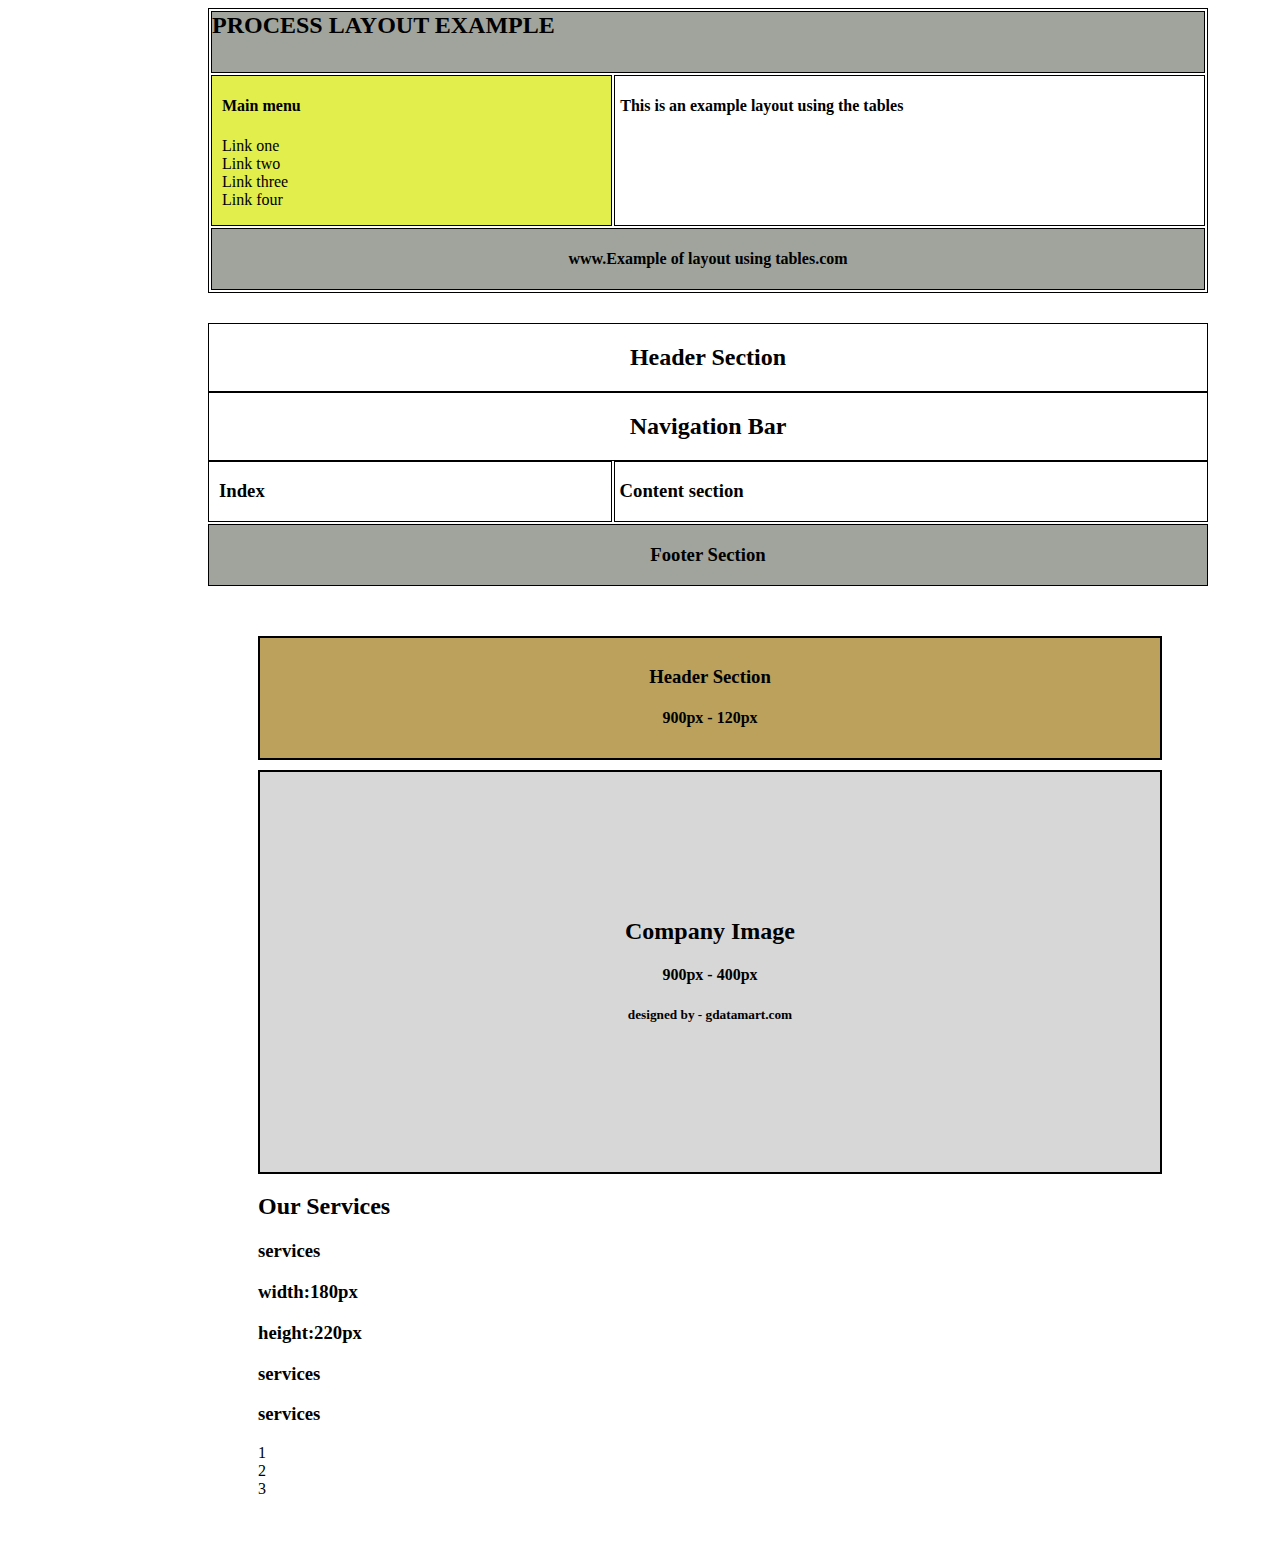
==== ltrweb/src/index.html @ 9458678f "initial commit" ====
<!DOCTYPE html>
<html lang="en">
<head>
    <meta charset="UTF-8">
    <title>Bai tap 1</title>
    <link rel="stylesheet" href="style.css">
</head>
<body>
<div id="page">
    <div id="page-1">
        <div id="header">
            <h2>PROCESS LAYOUT EXAMPLE</h2>
        </div>
        <div id="content" class="container">
            <div class="left-content">
                <h4>Main menu</h4>
                <ul>
                    <li><a href="#">Link one</a></li>
                    <li><a href="#">Link two</a></li>
                    <li><a href="#">Link three</a></li>
                    <li><a href="#">Link four</a></li>
                </ul>

            </div>
            <div class="right-content">
                <h4>This is an example layout using the tables</h4>

            </div>

        </div>
        <div class="footer">
        <h4>www.Example of layout using tables.com</h4>
        </div>
    </div>

    <div id="page-2">
        <div id="header-section">
            <h2>Header Section</h2>
        </div>
        <div id="nav-bar">
            <h2>Navigation Bar</h2>
        </div>
        <div class="container">
            <div class="left-content" style="background-color: #ffffff">
                <h3>Index</h3>
            </div>
            <div class="right-content">
                <h3>Content section</h3>
            </div>
        </div>
        <div class="footer">
            <h3>Footer Section</h3>
        </div>
    </div>
    <div id="page-3">
        <div id="page-3-header-section">
            <div class="text">
                <h3>Header Section</h3>
                <h4>900px - 120px</h4>
            </div>
        </div>
        <div id="page-3-company">
            <div class="text">
                <h2>Company Image</h2>
                <h4>900px - 400px</h4>
                <h5>designed by - gdatamart.com</h5>
            </div>
        </div>
        <div id="page-3-container">
            <div id="ourServices">
                <h2>Our Services</h2>
            </div>
            <div id="page-3-content">
                <div class="image">
                    <h3>services</h3>
                    <h3>width:180px</h3>
                    <h3>height:220px</h3>
                </div>
                <div class="image">
                    <h3>services</h3>
                </div>
                <div class="image">
                    <h3>services</h3>
                </div>
                <div class="image">1</div>
                <div class="image">2</div>
                <div class="image">3</div>
            </div>
        </div>
    </div>
</div>
</body>
</html>
---- ltrweb/src/style.css ----
body {
    /*width: 1920px;*/
    height: auto;
}

#page {
    margin: 0px 200px;
    width: 1000px;

}

#page-1 {
    height: auto;
    border: 1px solid black;
    padding: 2px;
}

#header {
    background-color: #a0a49c;
    color: #000000;
    border: 1px solid black;
    margin-bottom: 2px;
    height: 60px;
}

#header h2 {
    margin: 0px;
}

.container {
    display: flex;
}

.left-content {
    flex: 40%;
    border: 1px solid black;
    margin-right: 2px;
    padding-left: 10px;
    background-color: rgba(216, 232, 16, 0.75);
}

ul {
    padding: 0px;
}

li {
    list-style: none;

}

li a {
    text-decoration: none;
    color: black;

}

.right-content {
    flex: 60%;
    border: 1px solid black;
    padding-left: 5px;

}

.footer {
    text-align: center;
    border: 1px solid black;
    margin-top: 2px;
    background-color: #a0a49c;
}

#page-2 {
    margin-top: 30px;
    width: 1000px;
}

#header-section {
    text-align: center;
    border: 1px solid;
}

#nav-bar {
    text-align: center;
    border: 1px solid;
}

#page-3 {
    width: 1000px;
    padding: 50px;
}

#page-3-header-section {
    width: 900px;
    height: 120px;
    background-color: rgba(164, 130, 37, 0.75);
    margin-bottom: 10px;
    border: 2px solid;
    display: flex;
    justify-content: center;
    align-items: center;
}

#page-3-company {
    width: 900px;
    height: 400px;
    background-color: rgba(201, 201, 201, 0.75);
    border: 2px solid;
    display: flex;
    justify-content: center;
    align-items: center;

}

.text {
    text-align: center;
}
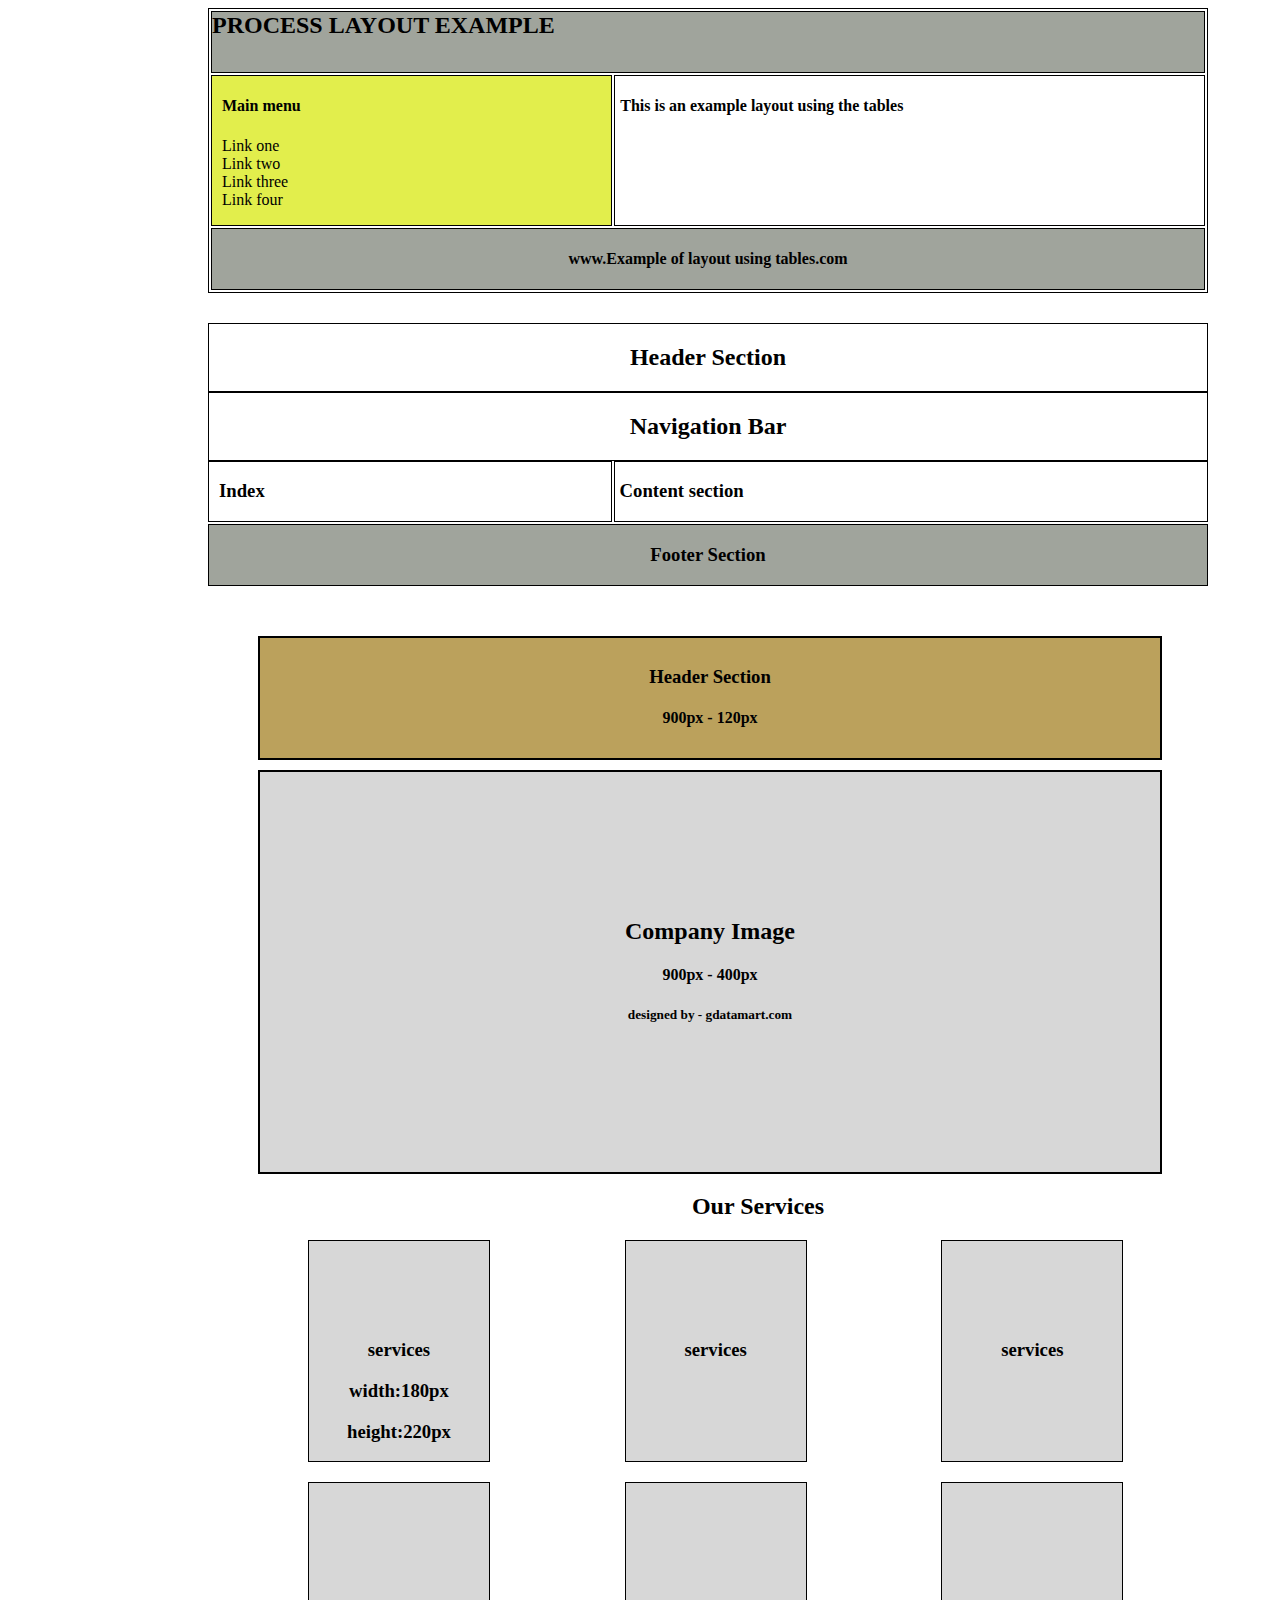
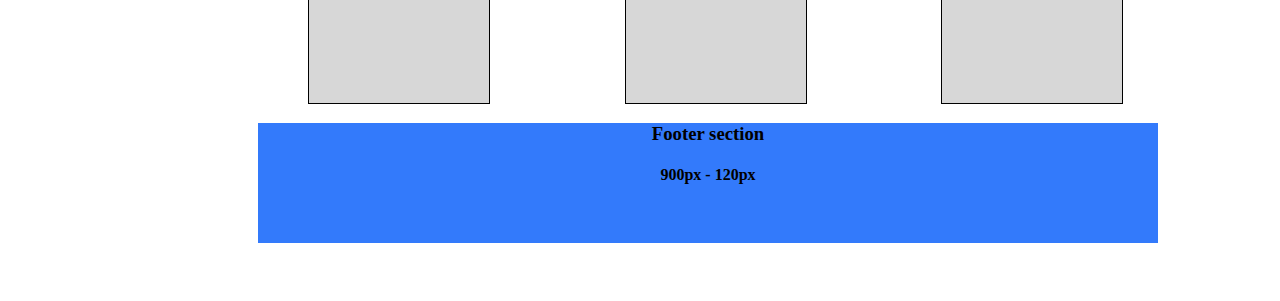
==== commit e050d514: "Lab1- LTW" ====
--- a/ltrweb/src/index.html
+++ b/ltrweb/src/index.html
@@ -72,22 +72,41 @@
             </div>
             <div id="page-3-content">
                 <div class="image">
-                    <h3>services</h3>
-                    <h3>width:180px</h3>
-                    <h3>height:220px</h3>
+                    <div class="image-content">
+                        <h3>services</h3>
+                        <h3>width:180px</h3>
+                        <h3>height:220px</h3>
+                    </div>
+
                 </div>
                 <div class="image">
-                    <h3>services</h3>
+                    <div class="image-content">
+                        <h3>services</h3>
+                        <h3 class="none">width:180px</h3>
+                        <h3 class="none">height:220px</h3>
+                    </div>
+
                 </div>
                 <div class="image">
-                    <h3>services</h3>
+                    <div class="image-content">
+                        <h3>services</h3>
+                        <h3 class="none">width:180px</h3>
+                        <h3 class="none">height:220px</h3>
+                    </div>
                 </div>
-                <div class="image">1</div>
-                <div class="image">2</div>
-                <div class="image">3</div>
+                <div class="image"></div>
+                <div class="image"></div>
+                <div class="image"></div>
+            </div>
+        </div>
+        <div id="page-3-footer">
+            <div class="text">
+                <h3>Footer section</h3>
+                <h4>900px - 120px</h4>
             </div>
         </div>
     </div>
+
 </div>
 </body>
 </html>--- a/ltrweb/src/style.css
+++ b/ltrweb/src/style.css
@@ -112,4 +112,41 @@
 
 .text {
     text-align: center;
+}
+
+#ourServices{
+    text-align: center;
+}
+
+#page-3-content{
+    width: 900px;
+    margin: auto;
+    display: grid;
+    column-gap: 50px;
+    row-gap: 20px;
+    grid-template-columns: auto auto auto;
+
+}
+
+.image{
+    border: 1px solid;
+    width: 180px;
+    height: 220px;
+    display: flex;
+    /* top: 50%; */
+    text-align: center;
+    align-items: end;
+    justify-content: center;
+    background-color: rgba(201, 201, 201, 0.75);
+
+}
+
+.none{
+    opacity: 0%;
+}
+
+#page-3-footer{
+    width: 900px;
+    height: 120px;
+    background-color: rgba(0, 89, 250, 0.8);
 }